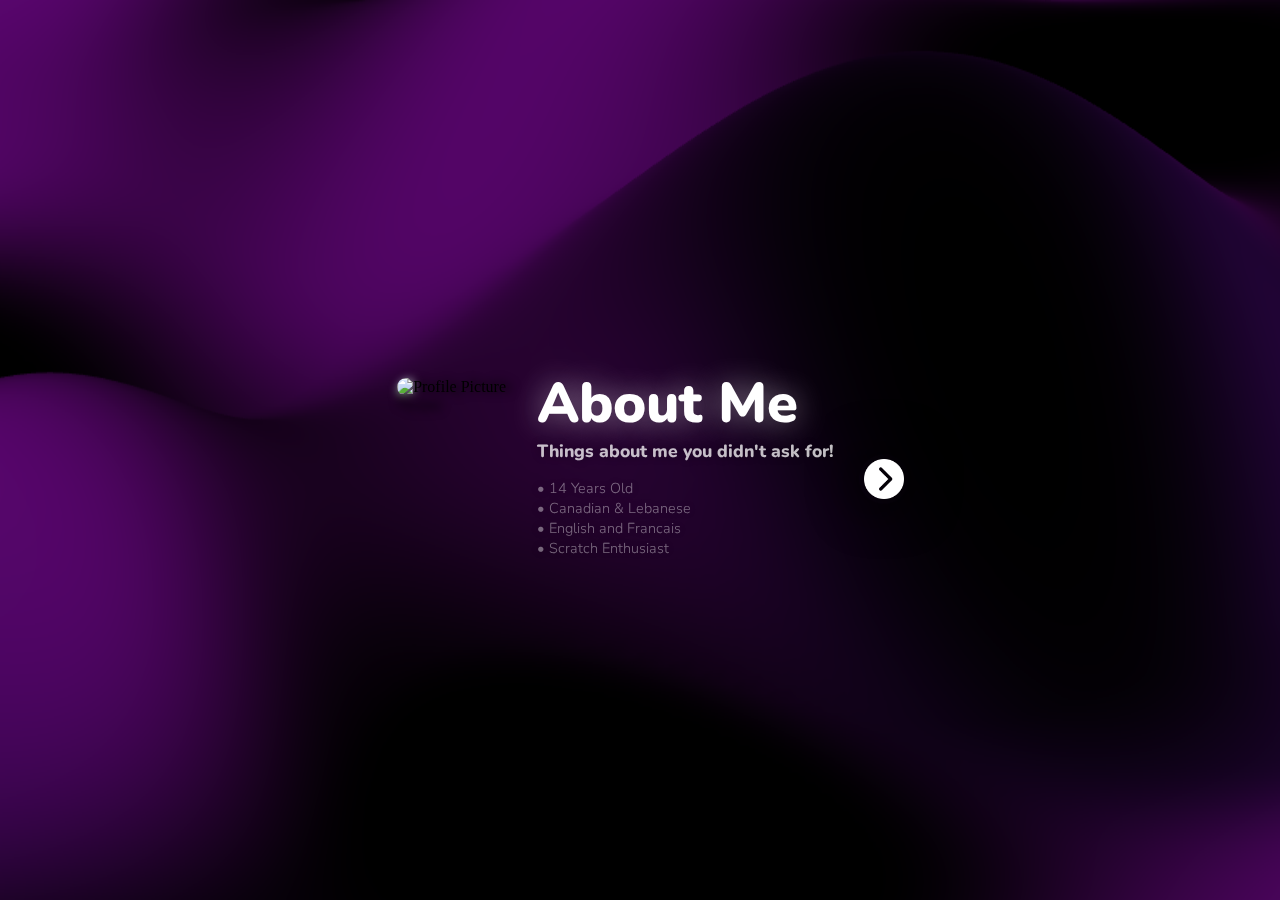
==== aboutmepage.html @ 1db829f8 "Add files via upload" ====
<!DOCTYPE html>
<html lang="en">
  <head>
    <meta charset="UTF-8">
    <meta name="viewport" content="width=device-width, initial-scale=1.0">
    <meta http-equiv="X-UA-Compatible" content="ie=edge">
    <title>BrocoDev | Info</title>
    <!--<link rel="icon" type="image/x-icon" href="/Resources/images/favicon.ico">-->
    <link rel="stylesheet" href="/CSS/style.css">
    <link href="https://fonts.cdnfonts.com/css/sf-pro-display" rel="stylesheet">
    <link href="https://fonts.googleapis.com/css2?family=Nunito:ital,wght@0,200;0,300;0,400;0,500;0,600;0,700;0,800;0,900;0,1000;1,200;1,300;1,400;1,500;1,600;1,700;1,800;1,900;1,1000&display=swap" rel="stylesheet">
  </head>
  <style>
    body {
      display: flex;
      align-items: center;
      justify-content: center;
      height: 100vh;
      margin: 0;
      background-color: black;
      width: 100%;
      overflow: hidden;
    }

    main {
      display: flex;
      align-items: center;
    }

    img {
      margin-bottom: 30px;
    }
  </style>
  <body onload="animationIn(); fadeInBackground();">
    <canvas id="gradient-canvas"></canvas>
    <main>
      <div id="movingObject">
      <div class="profile-img-container">
        <img class="overlay-img" src="https://img.icons8.com/officexs/480/FFFFFF/info.png" alt="Overlay Profile Picture">
        <img class="profile-img-container" src="https://img.icons8.com/officexs/480/FFFFFF/info.png" alt="Profile Picture">
      </div>
        <h1>About Me</h1>  
        <h2>Things about me you didn't ask for!</h2>  
        <h3>• 14 Years Old<br>• Canadian & Lebanese<br>• English and Francais<br>• Scratch Enthusiast</h3>
      </div>
      <div id="button">
      <button class="rightarrow-btn" onclick="animationOut('projectspage.html'); fadeOutBackground();" aria-label="Right Arrow Button"></button>
    </div>
    </main>
    <script src="/Scripts/bg.js"></script>
    <script src="/Scripts/handler.js"></script>
  </body>
</html>
---- CSS/style.css ----
#movingObject {
    position:relative;
    opacity: 0;
  }
  
  #button {
    opacity: 0;
  }


  h1 {
    font-family: 'Nunito';
    font-weight: 850;
    color: white;
    text-align: left;
    font-size: 350%;
    text-shadow: 0px 0px 30px rgba(255, 255, 255, 0.468);
    margin-bottom: -4%;
    margin-left: 140px;
  }

  h2 {
    font-family: 'Nunito';
    font-weight: 800;
    color: white;
    text-align: left;
    font-size: 110%;    
    letter-spacing: 0px;
    text-shadow: 0px 0px 10px rgba(0, 0, 0, 0.468);
    opacity: 75%;
    margin-left: 140px;
  }

  h3 {
    font-family: 'Nunito';
    font-weight: 300;
    color: white;
    text-align: left;
    font-size: 90%;    
    letter-spacing: 0px;
    text-shadow: 0px 0px 10px rgba(0, 0, 0, 0.468);
    opacity: 40%;
    margin-left: 140px;
  }

  .profile-img-container {
    position:absolute;
  }

  .profile-img-container {
    margin-top: 25px;
    margin-right: 50px;
    width: 120px;
    height: auto;
    border-radius: 25px;
  }

  .overlay-img {
    position: absolute;
    margin-top: 25px;
    margin-right: 50px;
    width: 120px; /* Adjust as needed */
    height: auto; /* Adjust as needed */
    border-radius: 25px;
    -webkit-filter: blur(5px);
  }

  .left-animation {
    transform: translateX(-100%);
  }

  .right-animation {
    transform: translateX(100%);
  }

  .rightarrow-btn {
    margin-top: 60px;
    margin-left: 50px;
    width: 50px;
    height: 50px;
    border: none;
    border-radius: 25px;
    background-color: transparent;
    background-image: url('/Resources/rightarrow.png'); 
    background-size: cover;
    cursor: pointer;
    box-shadow: 0px 0px 50px rgba(0, 0, 0, 1);
  }
  
  .white-image {
    filter: brightness(0) invert(1);
  }

  
  #gradient-canvas {
    width: 100%;
    height: 100%;
    --gradient-color-1: #5f0675;
    --gradient-color-2: #280541;
    --gradient-color-3: rgb(163, 126, 255);
    --gradient-color-4: #000000;
    z-index: -1;
    position: absolute;
    opacity: 0;
  }
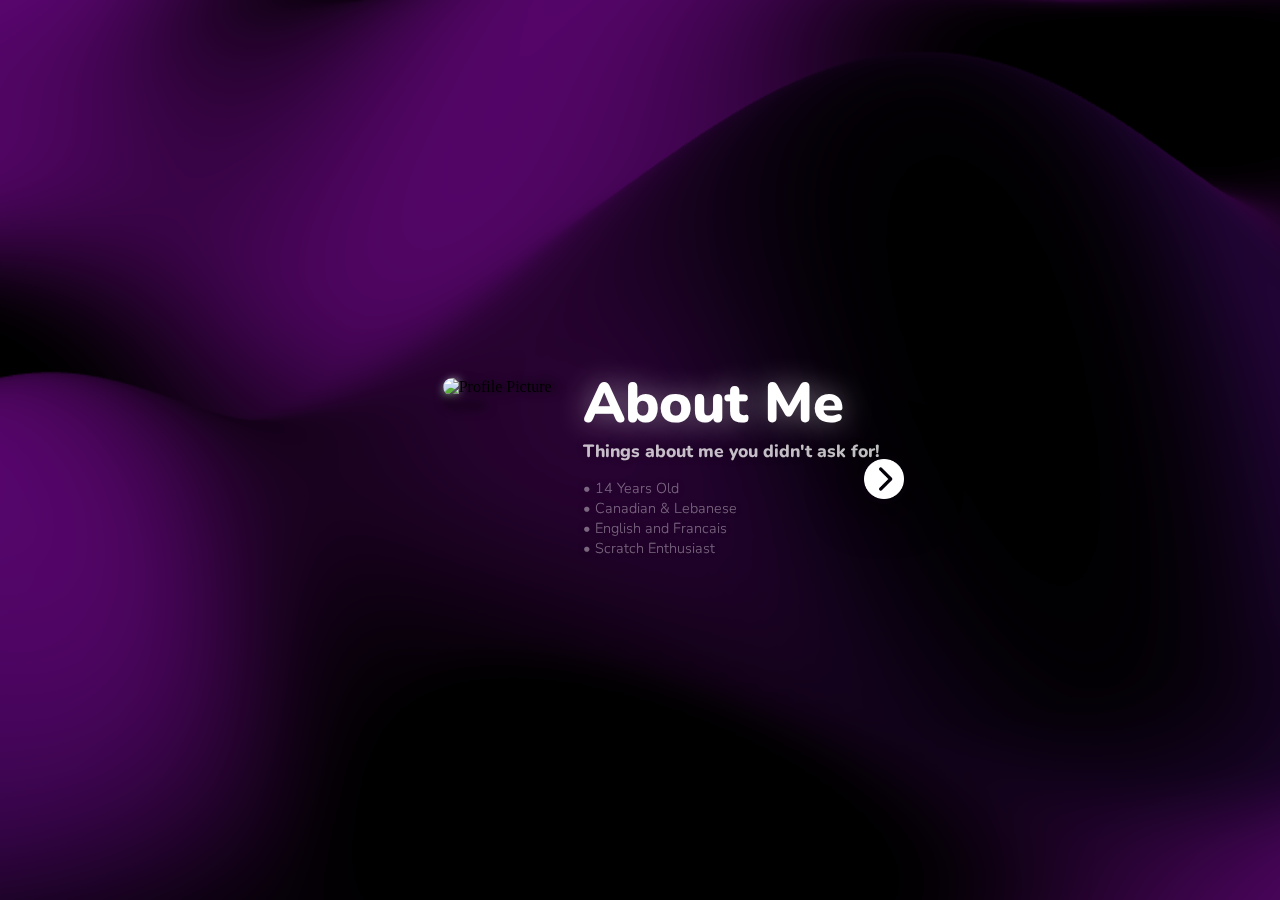
==== commit 0ab0b93e: "Add files via upload" ====
--- a/aboutmepage.html
+++ b/aboutmepage.html
@@ -6,7 +6,7 @@
     <meta http-equiv="X-UA-Compatible" content="ie=edge">
     <title>BrocoDev | Info</title>
     <!--<link rel="icon" type="image/x-icon" href="/Resources/images/favicon.ico">-->
-    <link rel="stylesheet" href="/CSS/style.css">
+    <link rel="stylesheet" href="style.css">
     <link href="https://fonts.cdnfonts.com/css/sf-pro-display" rel="stylesheet">
     <link href="https://fonts.googleapis.com/css2?family=Nunito:ital,wght@0,200;0,300;0,400;0,500;0,600;0,700;0,800;0,900;0,1000;1,200;1,300;1,400;1,500;1,600;1,700;1,800;1,900;1,1000&display=swap" rel="stylesheet">
   </head>
@@ -47,7 +47,7 @@
       <button class="rightarrow-btn" onclick="animationOut('projectspage.html'); fadeOutBackground();" aria-label="Right Arrow Button"></button>
     </div>
     </main>
-    <script src="/Scripts/bg.js"></script>
-    <script src="/Scripts/handler.js"></script>
+    <script src="bg.js"></script>
+    <script src="handler.js"></script>
   </body>
 </html>
--- a/style.css
+++ b/style.css
@@ -0,0 +1,107 @@
+
+
+  #movingObject {
+    position:relative;
+    opacity: 0;
+  }
+  
+  #button {
+    opacity: 0;
+  }
+
+
+  h1 {
+    font-family: 'Nunito';
+    font-weight: 850;
+    color: white;
+    text-align: left;
+    font-size: 350%;
+    text-shadow: 0px 0px 30px rgba(255, 255, 255, 0.468);
+    margin-bottom: -4%;
+    margin-left: 140px;
+  }
+
+  h2 {
+    font-family: 'Nunito';
+    font-weight: 800;
+    color: white;
+    text-align: left;
+    font-size: 110%;    
+    letter-spacing: 0px;
+    text-shadow: 0px 0px 10px rgba(0, 0, 0, 0.468);
+    opacity: 75%;
+    margin-left: 140px;
+  }
+
+  h3 {
+    font-family: 'Nunito';
+    font-weight: 300;
+    color: white;
+    text-align: left;
+    font-size: 90%;    
+    letter-spacing: 0px;
+    text-shadow: 0px 0px 10px rgba(0, 0, 0, 0.468);
+    opacity: 40%;
+    margin-left: 140px;
+  }
+
+  .profile-img-container {
+    position:absolute;
+  }
+
+  .profile-img-container {
+    margin-top: 25px;
+    margin-right: 50px;
+    width: 120px;
+    height: auto;
+    border-radius: 25px;
+  }
+
+  .overlay-img {
+    position: absolute;
+    margin-top: 25px;
+    margin-right: 50px;
+    width: 120px; /* Adjust as needed */
+    height: auto; /* Adjust as needed */
+    border-radius: 25px;
+    -webkit-filter: blur(5px);
+  }
+
+  .left-animation {
+    transform: translateX(-100%);
+  }
+
+  .right-animation {
+    transform: translateX(100%);
+  }
+
+  .rightarrow-btn {
+    margin-top: 60px;
+    margin-left: 50px;
+    width: 50px;
+    height: 50px;
+    border: none;
+    border-radius: 25px;
+    background-color: transparent;
+    background-image: url('rightarrow.png'); 
+    background-size: cover;
+    cursor: pointer;
+    box-shadow: 0px 0px 50px rgba(0, 0, 0, 1);
+  }
+  
+  .white-image {
+    filter: brightness(0) invert(1);
+  }
+
+  
+  #gradient-canvas {
+    width: 100%;
+    height: 100%;
+    --gradient-color-1: #5f0675;
+    --gradient-color-2: #280541;
+    --gradient-color-3: rgb(163, 126, 255);
+    --gradient-color-4: #000000;
+    z-index: -1;
+    position: absolute;
+    opacity: 0;
+  }